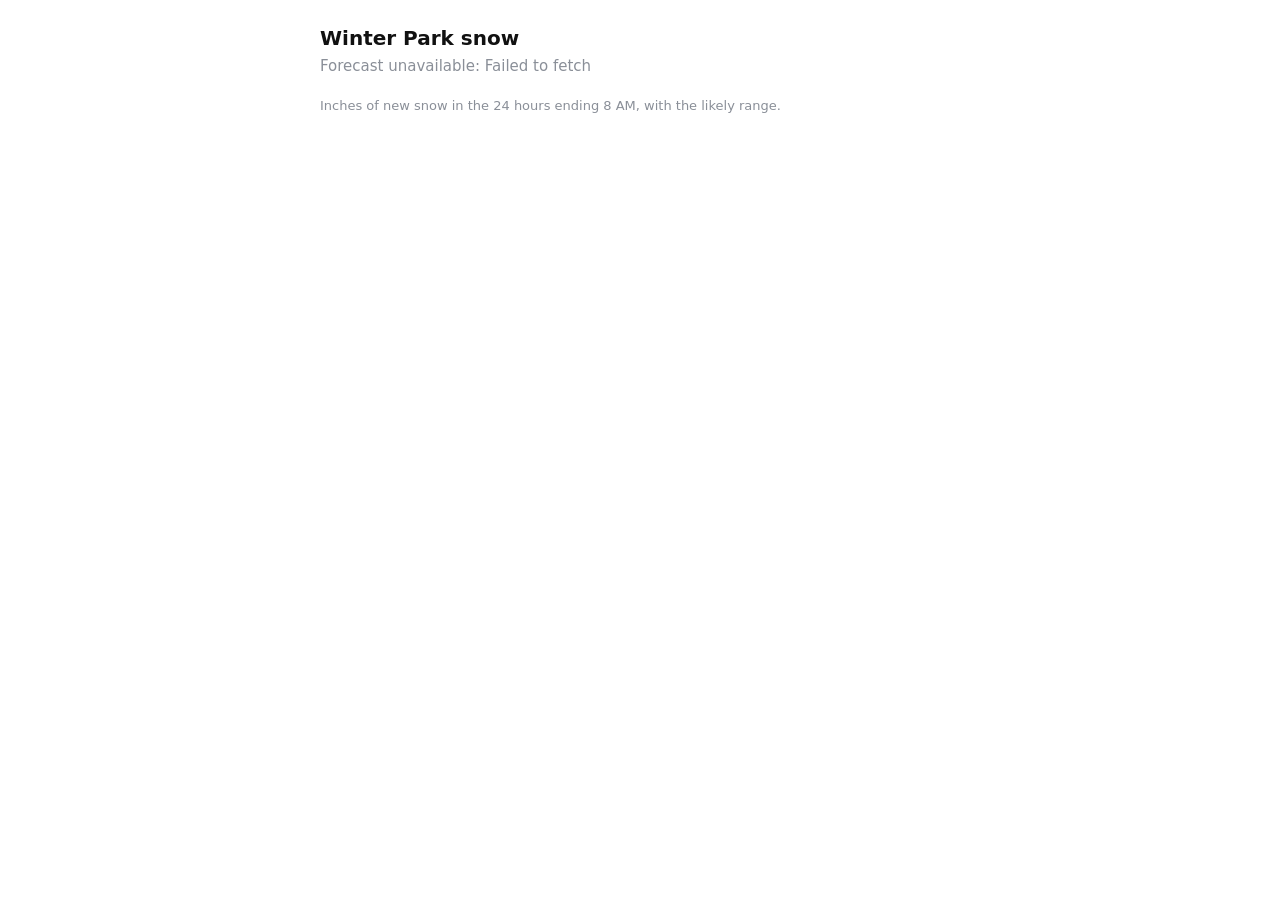
==== index.html @ ed4c05f3 "Add the forecast page and separate rain from snow (phase 3) index.html calls Open-Meteo once from th" ====
<!doctype html>
<html lang="en">
<head>
<meta charset="utf-8">
<meta name="viewport" content="width=device-width, initial-scale=1">
<title>pray4sno · Winter Park</title>
<style>
  :root { --bg: #fff; --fg: #111; --dim: #8a8f98; --line: #e4e6ea; --snow: #1f6feb; }
  @media (prefers-color-scheme: dark) { :root { --bg: #0d1117; --fg: #e6edf3; --dim: #7d8590; --line: #262c36; --snow: #58a6ff; } }
  body { margin: 0; padding: 24px 16px; background: var(--bg); color: var(--fg);
         font: 16px/1.4 system-ui, -apple-system, Segoe UI, sans-serif; }
  main { max-width: 640px; margin: 0 auto; }
  h1 { font-size: 20px; margin: 0 0 4px; }
  #headline { font-size: 15px; color: var(--dim); margin: 0 0 20px; }
  #headline b { color: var(--fg); }
  table { width: 100%; border-collapse: collapse; table-layout: fixed; }
  th, td { padding: 8px 2px; text-align: center; border-bottom: 1px solid var(--line); }
  thead th { font-size: 13px; font-weight: 500; color: var(--dim); }
  tbody th { text-align: left; font-size: 14px; width: 72px; white-space: nowrap; }
  td b { display: block; font-size: 20px; color: var(--snow); font-variant-numeric: tabular-nums; }
  td b.zero { color: var(--dim); font-weight: 400; }
  small { display: block; font-size: 11px; color: var(--dim); font-weight: 400; font-variant-numeric: tabular-nums; }
  p.note { font-size: 13px; color: var(--dim); margin: 16px 0 0; }
</style>
</head>
<body>
<main>
  <h1>Winter Park snow</h1>
  <p id="headline">Loading…</p>
  <table id="forecast" hidden>
    <thead><tr><th></th></tr></thead>
    <tbody></tbody>
  </table>
  <p class="note">Inches of new snow in the 24 hours ending 8 AM, with the likely range.</p>
</main>
<script>
const API = "https://customer-api.open-meteo.com/v1/forecast";
const KEY = "bSvD5raxPiFWRcz4";
const LABELS = { peak: ["Peak", "12,000 ft"], base: ["Base", "9,100 ft"] };
const DAYS = 7;

// Hour ending t (UTC) belongs to the window ending at the first 15:00 UTC (08:00 MST) at or after t.
function windowEnd(t) {
  const d = new Date(t);
  if (d.getUTCHours() * 60 + d.getUTCMinutes() > 15 * 60) d.setUTCDate(d.getUTCDate() + 1);
  d.setUTCHours(15, 0, 0, 0);
  return d.getTime();
}

// Same formula as calibrate.py: per model, liquid = a * cold + b * cold liquid, where cold hours are
// at or below cal.snow_c; the mean of the models times the snow ratio is the snow.
function forecast(cal, loc, point, ends) {
  const hours = {};                                    // model -> window end -> [[mm, cold?] per hour]
  for (const model in cal.models) {
    hours[model] = {};
    loc.hourly.time.forEach((t, i) => {
      const p = loc.hourly[`precipitation_${cal.models[model]}`][i];
      const c = loc.hourly[`temperature_2m_${cal.models[model]}`][i];
      if (p !== null && c !== null) (hours[model][windowEnd(t + "Z")] ||= []).push([p, c <= cal.snow_c]);
    });
  }
  return ends.map((end, k) => {
    const members = Object.keys(cal.models)
      .filter(m => hours[m][end]?.length === 24)
      .map(m => {
        const [a, b] = cal.coef[point][m][k];
        const h = hours[m][end];
        const cold = h.filter(([, c]) => c).length / 24;
        const coldLiquid = h.reduce((s, [p, c]) => s + (c ? p : 0), 0) / 25.4;
        return Math.max(0, a * cold + b * coldLiquid);
      });
    if (!members.length) return null;
    const liq = members.reduce((s, x) => s + x, 0) / members.length;
    const bin = cal.bins.filter(e => liq >= e).length;
    const [lo, hi] = cal.ranges[point][cal.leads[k + 1]][bin];
    const snow = liq * cal.snow_ratio;                 // the range always contains the number shown
    return { snow, lo: Math.min(lo * cal.snow_ratio, snow), hi: Math.max(hi * cal.snow_ratio, snow) };
  });
}

async function main() {
  const cal = await (await fetch("calibration.json")).json();
  const points = Object.keys(LABELS);
  const url = `${API}?latitude=${points.map(p => cal.points[p][0])}&longitude=${points.map(p => cal.points[p][1])}` +
    `&hourly=precipitation,temperature_2m&models=${Object.values(cal.models)}&past_days=1&forecast_days=9&timezone=GMT&apikey=${KEY}`;
  const res = await fetch(url);
  if (!res.ok) throw new Error(`forecast service returned ${res.status}`);
  const locs = await res.json();

  const first = windowEnd(new Date(Date.now() + 60000).toISOString());   // next 8 AM report
  const ends = Array.from({ length: DAYS }, (_, k) => first + k * 86400000);
  const rows = Object.fromEntries(points.map((p, i) => [p, forecast(cal, locs[i], p, ends)]));

  const fmt = x => Math.round(x);
  const total = p => rows[p].slice(0, 3).reduce((s, d) => s + (d ? d.snow : 0), 0);
  document.getElementById("headline").innerHTML =
    `Next 3 days: <b>${fmt(total("peak"))}″</b> at the peak, <b>${fmt(total("base"))}″</b> at the base`;

  const day = new Intl.DateTimeFormat("en-US", { weekday: "short", timeZone: "America/Denver" });
  document.querySelector("thead tr").insertAdjacentHTML("beforeend", ends.map(e => `<th>${day.format(e)}</th>`).join(""));
  document.querySelector("tbody").innerHTML = points.map(p =>
    `<tr><th>${LABELS[p][0]}<small>${LABELS[p][1]}</small></th>` +
    rows[p].map(d => d === null ? "<td>–</td>" :
      `<td><b class="${fmt(d.snow) ? "" : "zero"}">${fmt(d.snow)}</b><small>${fmt(d.lo)}–${fmt(d.hi)}</small></td>`).join("") +
    "</tr>").join("");
  document.getElementById("forecast").hidden = false;
}

main().catch(e => { document.getElementById("headline").textContent = `Forecast unavailable: ${e.message}`; });
</script>
</body>
</html>
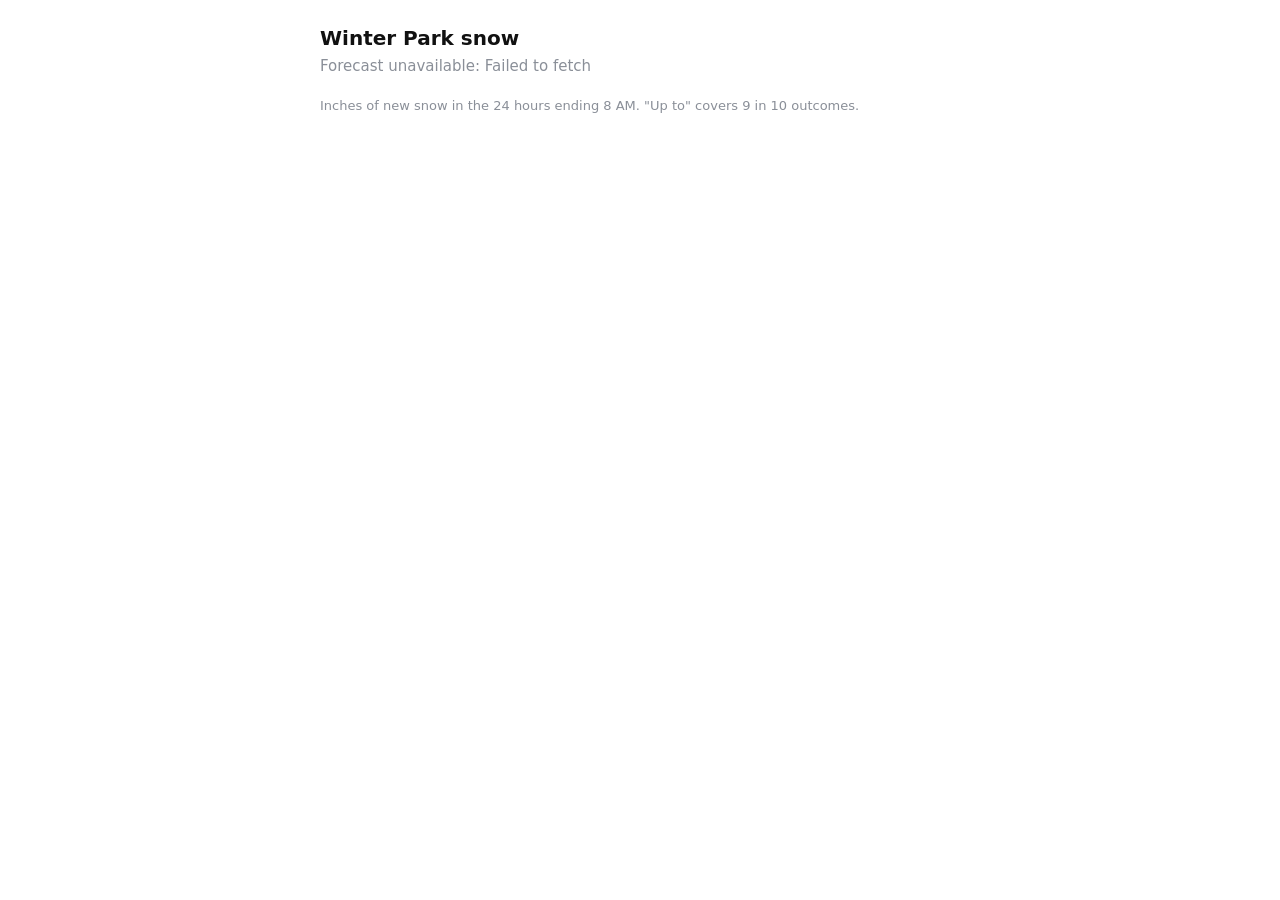
==== commit 6255cb34: "Show 0 under 1 inch and replace the range with "up to" The average turned the peak's frequent light " ====
--- a/index.html
+++ b/index.html
@@ -31,7 +31,7 @@
     <thead><tr><th></th></tr></thead>
     <tbody></tbody>
   </table>
-  <p class="note">Inches of new snow in the 24 hours ending 8 AM, with the likely range.</p>
+  <p class="note">Inches of new snow in the 24 hours ending 8 AM. "Up to" covers 9 in 10 outcomes.</p>
 </main>
 <script>
 const API = "https://customer-api.open-meteo.com/v1/forecast";
@@ -67,14 +67,14 @@
         const h = hours[m][end];
         const cold = h.filter(([, c]) => c).length / 24;
         const coldLiquid = h.reduce((s, [p, c]) => s + (c ? p : 0), 0) / 25.4;
-        return Math.max(0, a * cold + b * coldLiquid);
+        return { liquid: Math.max(0, a * cold + b * coldLiquid), cold };
       });
     if (!members.length) return null;
-    const liq = members.reduce((s, x) => s + x, 0) / members.length;
+    const mean = xs => xs.reduce((s, x) => s + x, 0) / xs.length;
+    const liq = mean(members.map(x => x.liquid));
     const bin = cal.bins.filter(e => liq >= e).length;
-    const [lo, hi] = cal.ranges[point][cal.leads[k + 1]][bin];
-    const snow = liq * cal.snow_ratio;                 // the range always contains the number shown
-    return { snow, lo: Math.min(lo * cal.snow_ratio, snow), hi: Math.max(hi * cal.snow_ratio, snow) };
+    const upto = cal.upto[point][cal.leads[k + 1]][bin] * mean(members.map(x => x.cold)) * cal.snow_ratio;
+    return { snow: liq * cal.snow_ratio, upto };
   });
 }
 
@@ -92,6 +92,7 @@
   const rows = Object.fromEntries(points.map((p, i) => [p, forecast(cal, locs[i], p, ends)]));
 
   const fmt = x => Math.round(x);
+  const shown = d => (d.snow < 1 ? 0 : fmt(d.snow));    // under 1" shows 0: cuts false alarms (RESEARCH.md)
   const total = p => rows[p].slice(0, 3).reduce((s, d) => s + (d ? d.snow : 0), 0);
   document.getElementById("headline").innerHTML =
     `Next 3 days: <b>${fmt(total("peak"))}″</b> at the peak, <b>${fmt(total("base"))}″</b> at the base`;
@@ -101,7 +102,8 @@
   document.querySelector("tbody").innerHTML = points.map(p =>
     `<tr><th>${LABELS[p][0]}<small>${LABELS[p][1]}</small></th>` +
     rows[p].map(d => d === null ? "<td>–</td>" :
-      `<td><b class="${fmt(d.snow) ? "" : "zero"}">${fmt(d.snow)}</b><small>${fmt(d.lo)}–${fmt(d.hi)}</small></td>`).join("") +
+      `<td><b class="${shown(d) ? "" : "zero"}">${shown(d)}</b>` +
+      `<small>${fmt(d.upto) > shown(d) ? `up to ${fmt(d.upto)}` : "&nbsp;"}</small></td>`).join("") +
     "</tr>").join("");
   document.getElementById("forecast").hidden = false;
 }
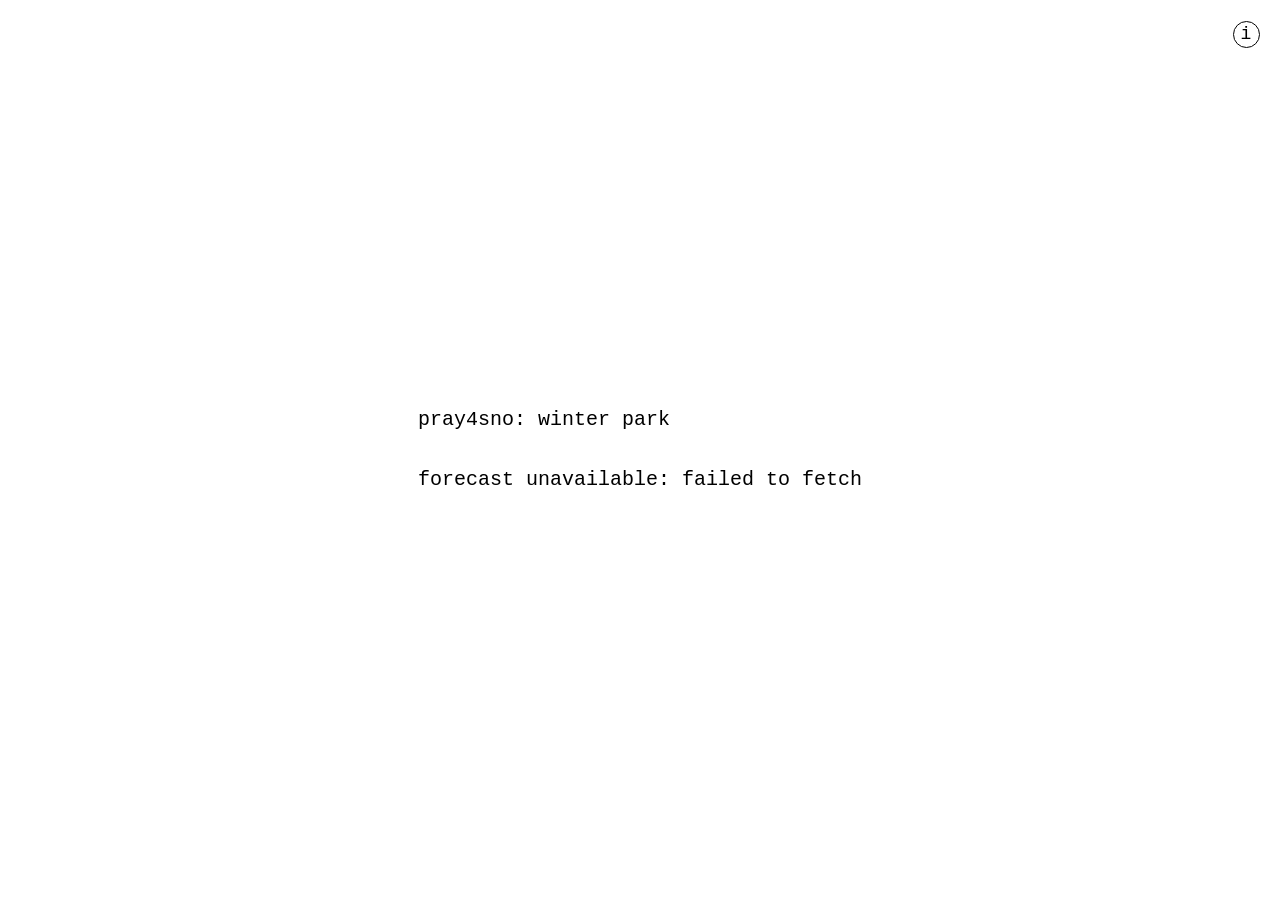
==== commit db080a15: "Show the odds of an inch and its range in pray4sno.ski's design; add the stats page The page now giv" ====
--- a/index.html
+++ b/index.html
@@ -2,41 +2,33 @@
 <html lang="en">
 <head>
 <meta charset="utf-8">
-<meta name="viewport" content="width=device-width, initial-scale=1">
-<title>pray4sno · Winter Park</title>
+<meta name="viewport" content="width=device-width,initial-scale=1,viewport-fit=cover">
+<title>pray4sno: winter park snow forecast</title>
+<link rel="stylesheet" href="site.css">
 <style>
-  :root { --bg: #fff; --fg: #111; --dim: #8a8f98; --line: #e4e6ea; --snow: #1f6feb; }
-  @media (prefers-color-scheme: dark) { :root { --bg: #0d1117; --fg: #e6edf3; --dim: #7d8590; --line: #262c36; --snow: #58a6ff; } }
-  body { margin: 0; padding: 24px 16px; background: var(--bg); color: var(--fg);
-         font: 16px/1.4 system-ui, -apple-system, Segoe UI, sans-serif; }
-  main { max-width: 640px; margin: 0 auto; }
-  h1 { font-size: 20px; margin: 0 0 4px; }
-  #headline { font-size: 15px; color: var(--dim); margin: 0 0 20px; }
-  #headline b { color: var(--fg); }
-  table { width: 100%; border-collapse: collapse; table-layout: fixed; }
-  th, td { padding: 8px 2px; text-align: center; border-bottom: 1px solid var(--line); }
-  thead th { font-size: 13px; font-weight: 500; color: var(--dim); }
-  tbody th { text-align: left; font-size: 14px; width: 72px; white-space: nowrap; }
-  td b { display: block; font-size: 20px; color: var(--snow); font-variant-numeric: tabular-nums; }
-  td b.zero { color: var(--dim); font-weight: 400; }
-  small { display: block; font-size: 11px; color: var(--dim); font-weight: 400; font-variant-numeric: tabular-nums; }
-  p.note { font-size: 13px; color: var(--dim); margin: 16px 0 0; }
+  .wrap { max-width: min(100%, calc(40ch + 32px)); }
+  .days { overflow-x: auto; }
+  table { border-collapse: collapse; }
+  th, td { text-align: left; white-space: nowrap; vertical-align: top; padding: 0 2ch 0.25em 0; }
+  th:last-child, td:last-child { padding-right: 0; }
+  thead th { padding-bottom: 0.75em; }
+  .sr { position: absolute; width: 1px; height: 1px; overflow: hidden; clip: rect(0 0 0 0); white-space: nowrap; }
 </style>
 </head>
 <body>
-<main>
-  <h1>Winter Park snow</h1>
-  <p id="headline">Loading…</p>
-  <table id="forecast" hidden>
-    <thead><tr><th></th></tr></thead>
+<main class="wrap">
+  <h1>pray4sno: winter park</h1>
+  <div class="days" hidden><table>
+    <thead><tr><th><span class="sr">day</span></th><th>peak<br>12,000 ft</th><th>village<br>9,100 ft</th></tr></thead>
     <tbody></tbody>
-  </table>
-  <p class="note">Inches of new snow in the 24 hours ending 8 AM. "Up to" covers 9 in 10 outcomes.</p>
+  </table></div>
+  <p id="note">loading...</p>
 </main>
+<a class="corner" href="stats.html" aria-label="stats: how the forecast is doing"><span>i</span></a>
 <script>
 const API = "https://customer-api.open-meteo.com/v1/forecast";
 const KEY = "bSvD5raxPiFWRcz4";
-const LABELS = { peak: ["Peak", "12,000 ft"], base: ["Base", "9,100 ft"] };
+const POINTS = ["peak", "base"];                       // the table's columns; the base is the village
 const DAYS = 7;
 
 // Hour ending t (UTC) belongs to the window ending at the first 15:00 UTC (08:00 MST) at or after t.
@@ -47,8 +39,8 @@
   return d.getTime();
 }
 
-// Same formula as calibrate.py: per model, liquid = a * cold + b * cold liquid, where cold hours are
-// at or below cal.snow_c; the mean of the models times the snow ratio is the snow.
+// Same formula as calibrate.py: per model, liquid = a * cold + b * cold liquid, where cold hours are at or below
+// cal.snow_c. The mean of the models picks the bin whose past days give the odds of 1"+ and the snow's range.
 function forecast(cal, loc, point, ends) {
   const hours = {};                                    // model -> window end -> [[mm, cold?] per hour]
   for (const model in cal.models) {
@@ -67,21 +59,26 @@
         const h = hours[m][end];
         const cold = h.filter(([, c]) => c).length / 24;
         const coldLiquid = h.reduce((s, [p, c]) => s + (c ? p : 0), 0) / 25.4;
-        return { liquid: Math.max(0, a * cold + b * coldLiquid), cold };
+        return Math.max(0, a * cold + b * coldLiquid);
       });
     if (!members.length) return null;
-    const mean = xs => xs.reduce((s, x) => s + x, 0) / xs.length;
-    const liq = mean(members.map(x => x.liquid));
-    const bin = cal.bins.filter(e => liq >= e).length;
-    const upto = cal.upto[point][cal.leads[k + 1]][bin] * mean(members.map(x => x.cold)) * cal.snow_ratio;
-    return { snow: liq * cal.snow_ratio, upto };
+    const liq = members.reduce((s, x) => s + x, 0) / members.length;
+    const g = cal.leads[k + 1], bin = cal.bins.filter(e => liq >= e).length;
+    return { odds: cal.odds[point][g][bin], range: cal.range[point][g][bin] };
   });
+}
+
+// `2-6" 30%`; blank when the odds round to 0%.
+function cell(d) {
+  if (d === null) return "-";
+  const pct = Math.round(d.odds * 10) * 10;
+  const [lo, hi] = d.range.map(Math.round);
+  return pct ? `${lo === hi ? lo : `${lo}-${hi}`}" ${pct}%` : "";
 }
 
 async function main() {
   const cal = await (await fetch("calibration.json")).json();
-  const points = Object.keys(LABELS);
-  const url = `${API}?latitude=${points.map(p => cal.points[p][0])}&longitude=${points.map(p => cal.points[p][1])}` +
+  const url = `${API}?latitude=${POINTS.map(p => cal.points[p][0])}&longitude=${POINTS.map(p => cal.points[p][1])}` +
     `&hourly=precipitation,temperature_2m&models=${Object.values(cal.models)}&past_days=1&forecast_days=9&timezone=GMT&apikey=${KEY}`;
   const res = await fetch(url);
   if (!res.ok) throw new Error(`forecast service returned ${res.status}`);
@@ -89,26 +86,19 @@
 
   const first = windowEnd(new Date(Date.now() + 60000).toISOString());   // next 8 AM report
   const ends = Array.from({ length: DAYS }, (_, k) => first + k * 86400000);
-  const rows = Object.fromEntries(points.map((p, i) => [p, forecast(cal, locs[i], p, ends)]));
-
-  const fmt = x => Math.round(x);
-  const shown = d => (d.snow < 1 ? 0 : fmt(d.snow));    // under 1" shows 0: cuts false alarms (RESEARCH.md)
-  const total = p => rows[p].slice(0, 3).reduce((s, d) => s + (d ? d.snow : 0), 0);
-  document.getElementById("headline").innerHTML =
-    `Next 3 days: <b>${fmt(total("peak"))}″</b> at the peak, <b>${fmt(total("base"))}″</b> at the base`;
-
-  const day = new Intl.DateTimeFormat("en-US", { weekday: "short", timeZone: "America/Denver" });
-  document.querySelector("thead tr").insertAdjacentHTML("beforeend", ends.map(e => `<th>${day.format(e)}</th>`).join(""));
-  document.querySelector("tbody").innerHTML = points.map(p =>
-    `<tr><th>${LABELS[p][0]}<small>${LABELS[p][1]}</small></th>` +
-    rows[p].map(d => d === null ? "<td>–</td>" :
-      `<td><b class="${shown(d) ? "" : "zero"}">${shown(d)}</b>` +
-      `<small>${fmt(d.upto) > shown(d) ? `up to ${fmt(d.upto)}` : "&nbsp;"}</small></td>`).join("") +
-    "</tr>").join("");
-  document.getElementById("forecast").hidden = false;
+  const cols = POINTS.map((p, i) => forecast(cal, locs[i], p, ends));
+  const fmt = new Intl.DateTimeFormat("en-US", { weekday: "short", month: "numeric", day: "numeric", timeZone: "America/Denver" });
+  const day = e => fmt.format(e).toLowerCase().replace(",", "");
+  const rows = ends.map((e, k) => [day(e), ...cols.map(c => cell(c[k]))]).filter(([, ...cells]) => cells.some(Boolean));
+  const note = document.getElementById("note");
+  if (!rows.length) { note.textContent = `no sno in sight through ${day(ends[DAYS - 1])}.`; return; }
+  document.querySelector("tbody").innerHTML = rows.map(([d, ...cells]) =>
+    `<tr><th scope="row">${d}</th>${cells.map(c => `<td>${c}</td>`).join("")}</tr>`).join("");
+  document.querySelector(".days").hidden = false;
+  note.hidden = true;
 }
 
-main().catch(e => { document.getElementById("headline").textContent = `Forecast unavailable: ${e.message}`; });
+main().catch(e => { document.getElementById("note").textContent = `forecast unavailable: ${e.message.toLowerCase()}`; });
 </script>
 </body>
 </html>
--- a/site.css
+++ b/site.css
@@ -0,0 +1,18 @@
+/* pray4sno.ski's design: plain text in one mono face, one size, one weight, black on white (white on black in
+   dark mode), a blank line between blocks. The block sits in the middle of the screen, its lines flush left. */
+:root { --bg: #fff; --fg: #000; --muted: #6b6b6b; }
+@media (prefers-color-scheme: dark) { :root { --bg: #000; --fg: #fff; --muted: #9c9c9c; color-scheme: dark; } }
+body { margin: 0; min-height: 100vh; min-height: 100svh; display: grid; place-items: center;
+       background: var(--bg); color: var(--fg); line-height: 1.5;
+       font-family: ui-monospace, "SF Mono", Menlo, Consolas, "Liberation Mono", monospace;
+       font-size: min(20px, calc((100vw - 32px) / 19.2)); }
+h1, h2, p, th, td, table { margin: 0; font: inherit; }
+.wrap { box-sizing: border-box; padding: 1.5em 16px; display: grid; gap: 1.5em; }
+h2, .muted { color: var(--muted); }
+a { color: inherit; }
+/* the corner button: a circled "i" to the stats, a circled "x" back. A 44px tap target, top right. */
+.corner { position: absolute; top: max(12px, env(safe-area-inset-top)); right: max(12px, env(safe-area-inset-right));
+          width: 44px; height: 44px; display: grid; place-items: center; color: inherit; text-decoration: none;
+          font-size: 18px; line-height: 1; }
+.corner span { box-sizing: border-box; width: 1.5em; height: 1.5em; display: grid; place-items: center;
+               border: 1.5px solid; border-radius: 50%; }
